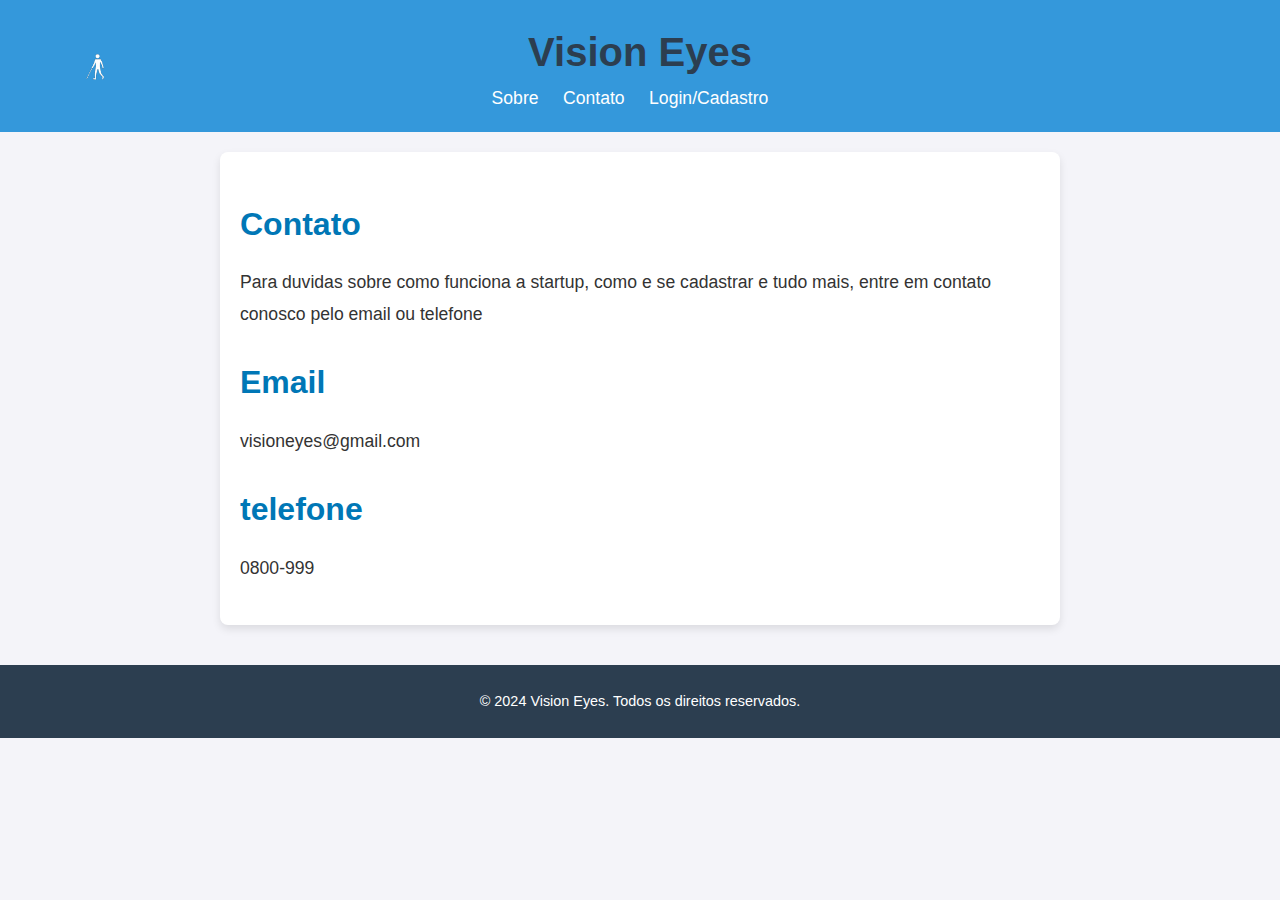
==== contact.html @ 2f18c7de "Add files via upload" ====
<!DOCTYPE html> 

<html lang="pt-BR"> 

<head> 

    <meta charset="UTF-8"> 

    <meta name="viewport" content="width=device-width, initial-scale=1.0"> 

    <title>Vision Eyes</title> 

    <link rel="stylesheet" href="contact.css"> 

</head> 

<body> 

    <header heigth="300px"> 

        <div class="logo"> 

            <a href="index.html"><img  src="file.png" alt="Vision Eyes Logo"> </a>  
        </div> 

        <div class="title"> 

            <h1>Vision Eyes</h1> 

        </div> 

        <nav> 

            <ul> 
               

                <li><a href="about.html">Sobre</a></li> 

                <li><a href="contact.html">Contato</a></li> 

                <li><a href="login.html">Login/Cadastro</a></li> 
            </ul> 

        </nav> 

    </header> 

    <main> 

      <article> 

          <h2>Contato</h2> 

          <p> Para duvidas sobre como funciona a startup, como e se cadastrar e tudo mais, entre em contato conosco pelo email ou telefone</p> 

          <h2>Email</h2> 

          <p>visioneyes@gmail.com</p> 

          <H2>telefone</H2> 

          <p>0800-999</p> 

          

      </article> 

  </main> 

 

  <footer>

      <p>&copy; 2024 Vision Eyes. Todos os direitos reservados.</p>  

       </footer>

 

</body> 

</html>
---- contact.css ----
body {
    font-family: 'Arial', sans-serif;
    margin: 0;
    padding: 0;
    background-color: #f4f4f9;
    color: #333;
    line-height: 1.6;
}


header {
    background-color: #3498db;
    color: #fff;
    padding: 20px 0;
    text-align: center;
    position: relative;
}
h1, h2 {
    color: #2c3e50;
}
.logo img {
    width: 150px;
    position: absolute;
    top: 50%;
    left: 20px;
    transform: translateY(-50%);
}

.title h1 {
    margin: 0;
    font-size: 2.5rem;
    font-weight: bold;
}

nav ul {
    list-style: none;
    margin: 0;
    padding: 0;
}

nav ul li {
    display: inline;
    margin-right: 20px;
}

nav ul li a {
    color: #fff;
    text-decoration: none;
    font-size: 1.1rem;
}

nav ul li a:hover {
    text-decoration: underline;
}



main {
    padding: 20px;
    max-width: 800px;
    margin: 20px auto;
    background-color: white;
    border-radius: 8px;
    box-shadow: 0 4px 8px rgba(0, 0, 0, 0.1);
}

article h2 {
    font-size: 2rem;
    color: #0077b6;
    margin-bottom: 15px;
}

article p {
    font-size: 1.1rem;
    margin-bottom: 20px;
    line-height: 1.8;
}

article h2, article h2 {
    color: #0077b6;
    margin-bottom: 10px;
}

article p {
    margin-bottom: 20px;
}


footer {
    background-color: #2c3e50;
    color: #fff;
    text-align: center;
    padding: 20px 0;
    margin-top: 40px;
}

footer p {
    margin: 5px 0;
    font-size: 0.9rem;
}


@media (max-width: 768px) {
    header .title h1 {
        font-size: 2rem;
    }

    nav ul li {
        display: block;
        margin: 10px 0;
    }

    main {
        padding: 15px;
    }

    article h2 {
        font-size: 1.8rem;
    }

    article p {
        font-size: 1rem;
    }
}


@media (max-width: 480px) {
    .logo img {
        width: 100px; 
    }

    .title h1 {
        font-size: 1.8rem; 
    }

    article h2 {
        font-size: 1.5rem; 
    }

    nav ul li a {
        font-size: 1rem;
    }

    footer p {
        font-size: 0.8rem; 
    }
}
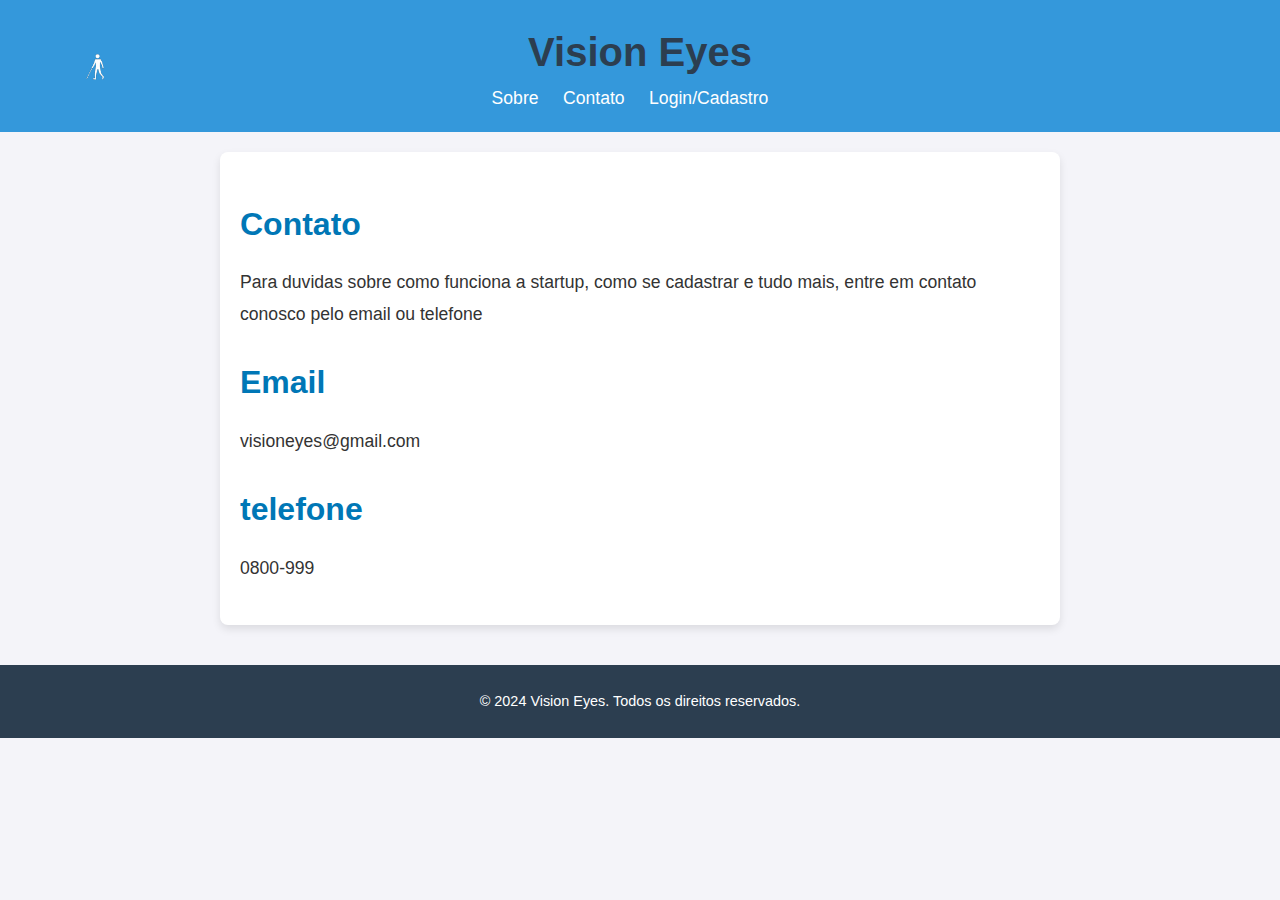
==== commit 2bcc3912: "Update contact.html" ====
--- a/contact.html
+++ b/contact.html
@@ -51,7 +51,7 @@
 
           <h2>Contato</h2> 
 
-          <p> Para duvidas sobre como funciona a startup, como e se cadastrar e tudo mais, entre em contato conosco pelo email ou telefone</p> 
+          <p> Para duvidas sobre como funciona a startup, como se cadastrar e tudo mais, entre em contato conosco pelo email ou telefone</p> 
 
           <h2>Email</h2> 
 
@@ -79,4 +79,4 @@
 
 </body> 
 
-</html> +</html> 
